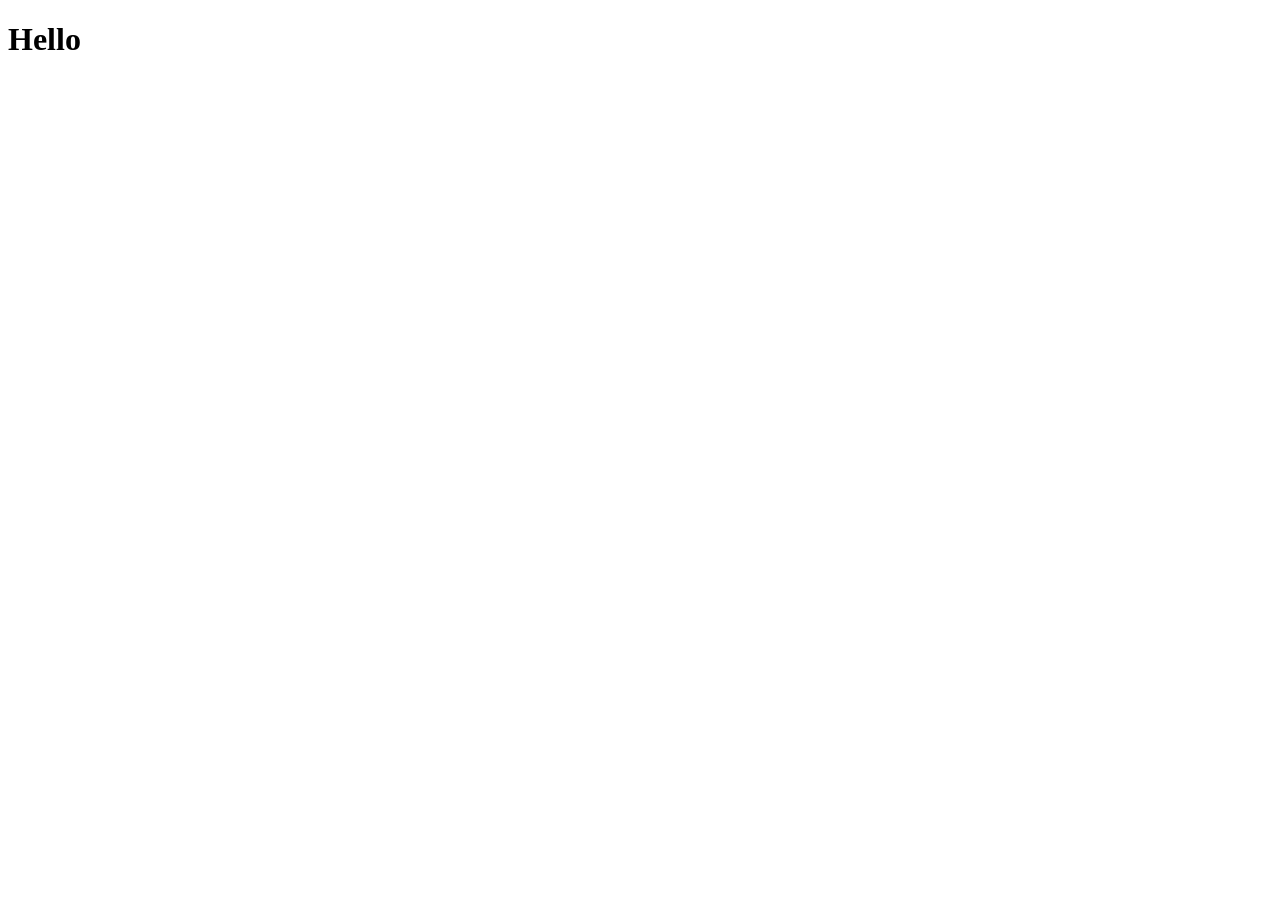
==== hello.html @ 28184fd1 "Added initial HTML and CSS practice files" ====
<!DOCTYPE html>
<html lang="en">
<head>
    <meta charset="UTF-8">
    <meta name="viewport" content="width=device-width, initial-scale=1.0">
    <title>Print Hello</title>
</head>
<body>
    <h1>Hello</h1>
</body>
</html>
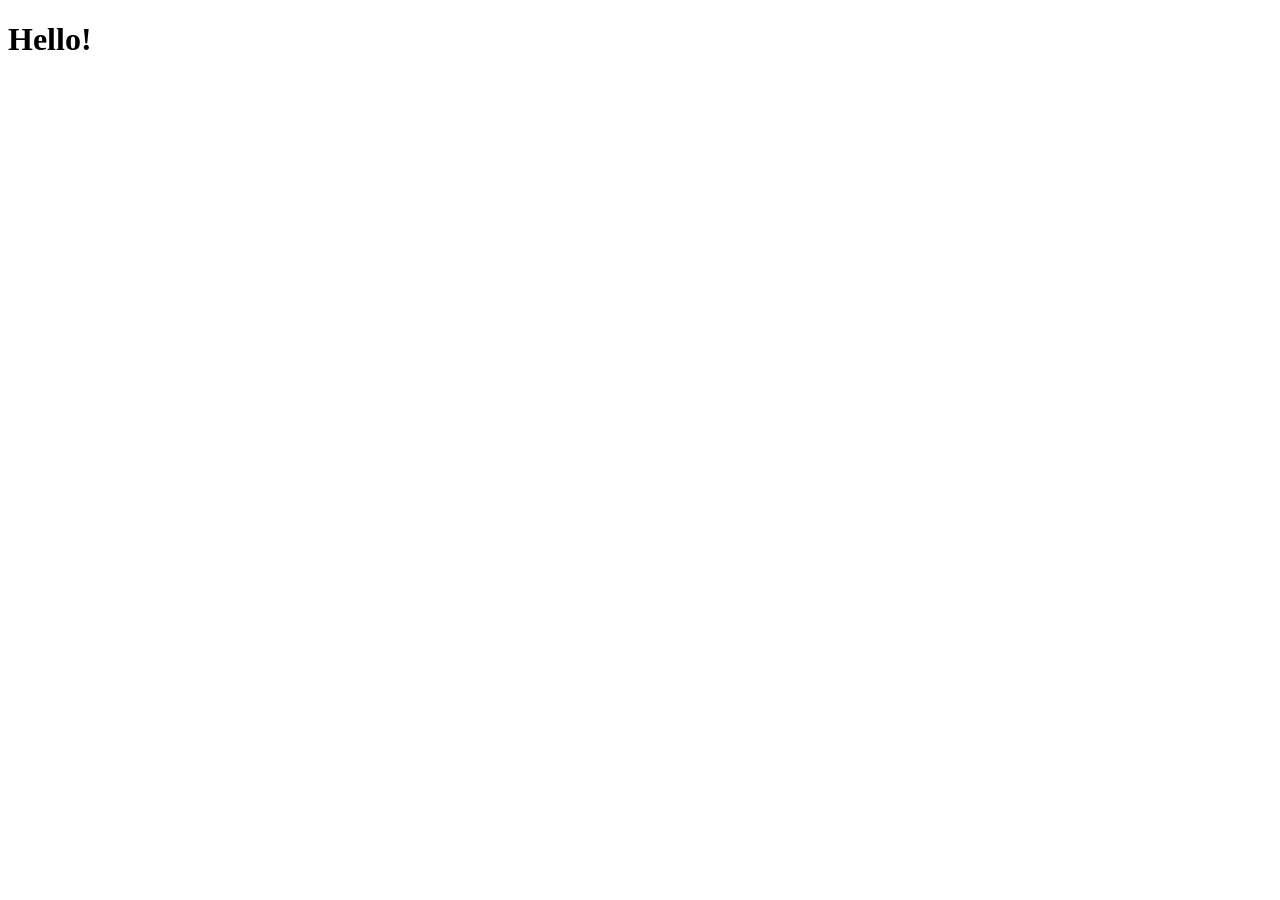
==== commit aaa54677: "Added initial HTML and CSS practice files" ====
--- a/hello.html
+++ b/hello.html
@@ -6,6 +6,6 @@
     <title>Print Hello</title>
 </head>
 <body>
-    <h1>Hello</h1>
+    <h1>Hello!</h1>
 </body>
 </html>
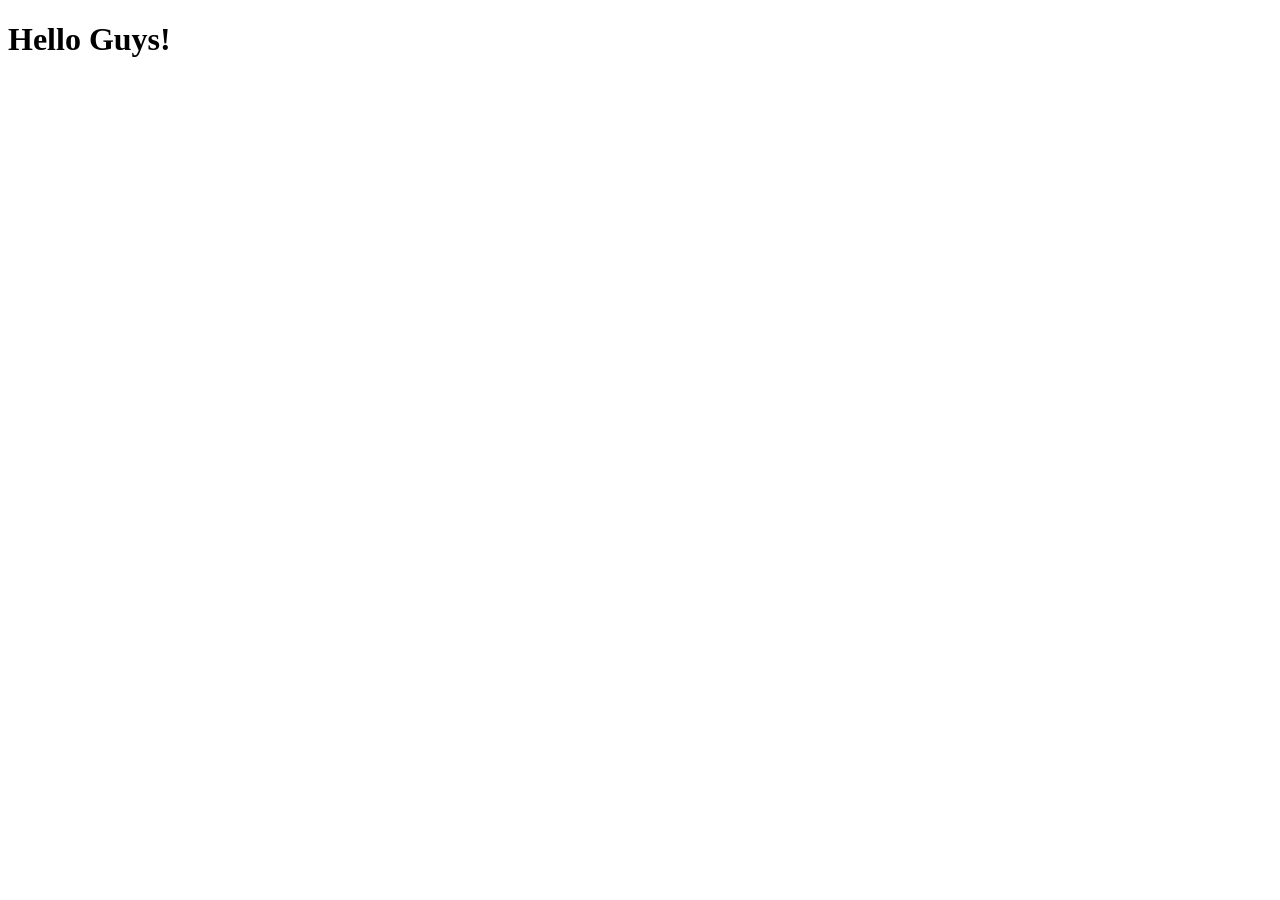
==== commit 63225275: "Practiced semantic HTML, lists, and tables" ====
--- a/hello.html
+++ b/hello.html
@@ -6,6 +6,6 @@
     <title>Print Hello</title>
 </head>
 <body>
-    <h1>Hello!</h1>
+    <h1>Hello Guys!</h1>
 </body>
 </html>
